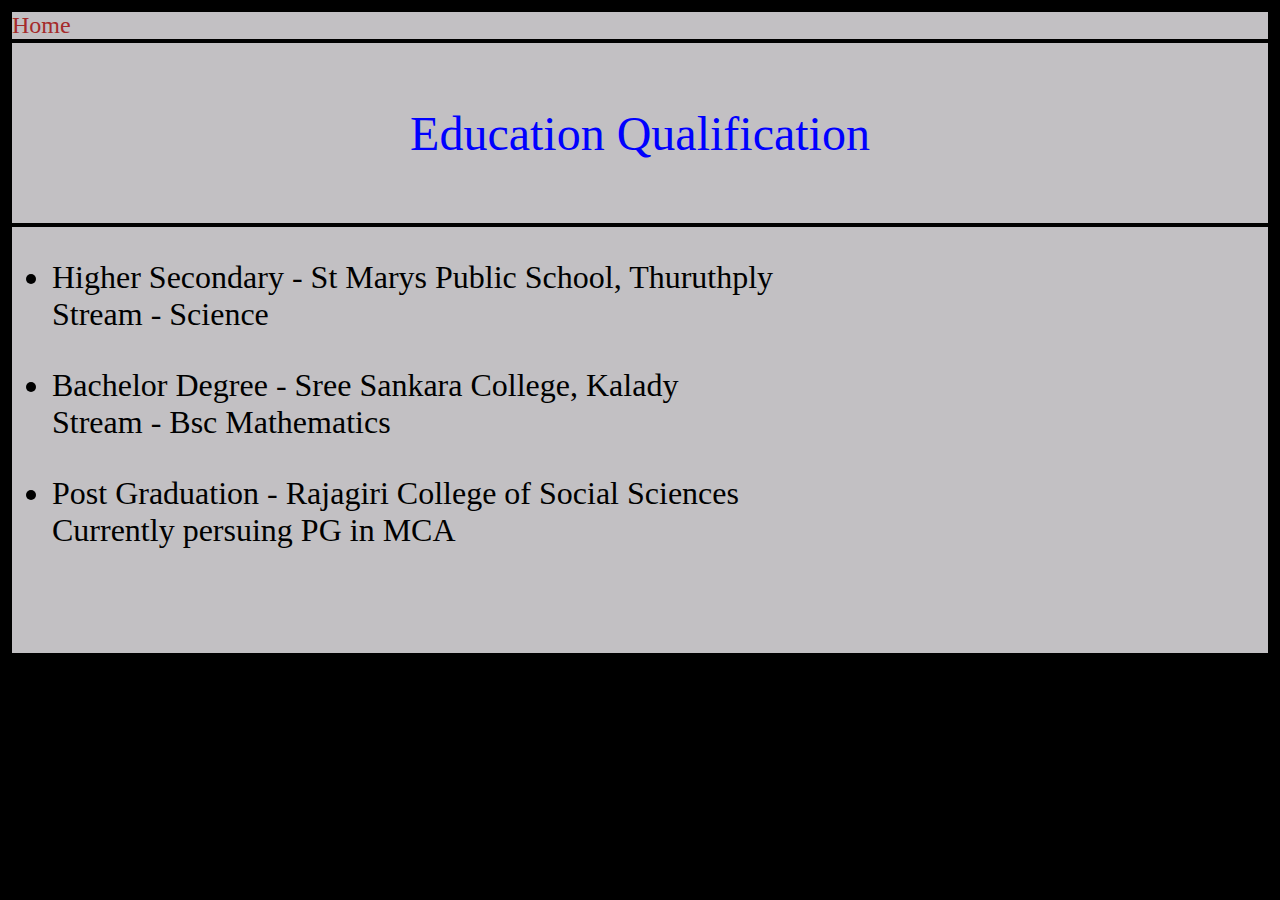
==== education.html @ f487a032 "first commit" ====
<!DOCTYPE html>
<html>
<style>
table, th, td {
  border:2px solid black;
}

</style>
<body>
    <body style="background-color:black;">
<!--Projects(start)-->
<table id="projects" border="0" width="100%"
cellpadding="0" cellspacing="0" bgcolor="#c2c0c3">

    <td>
        
           
                <a href="D:\MCA NOTES\sem  2\WTL\index.html" style="text-decoration:none">
                    <font face="Verdana" size="5" color=brown>
                        Home
                    </font>
                </a>
           
            <tr>
                <td height="180" align="center"
                    valign="middle" colspan="2">
                    <font face="Verdana" size="7"
                        color="blue">
                        Education Qualification
                    </font>
                   
                </td>
            </tr>

           
                <td height="10">
                    <font face="Times New Roman"
                        size="6" color="black">
                        <ul>
                            <li>
                                Higher Secondary - St Marys Public School, Thuruthply<br>Stream - Science
                               
                            </li>

                            <li>
                                <hr color="#c2c0c3">
                                Bachelor Degree - Sree Sankara College, Kalady<br>
                                Stream - Bsc Mathematics
                              
                            </li>                      
                           <li>
                                <hr color="#c2c0c3">
                                Post Graduation - Rajagiri College of Social Sciences<br>
                                Currently persuing PG in MCA
                               
                            </li>
                                                     </ul>
                        <hr color="#c2c0c3">
                        <hr color="#c2c0c3">
                        <hr color="#c2c0c3">
                        <hr color="#c2c0c3">
                    </font>
                </td>

               
            </tr>
        </table>
    </td>
</tr>
</table>
<!--Projects(end)-->

</body>
</html>
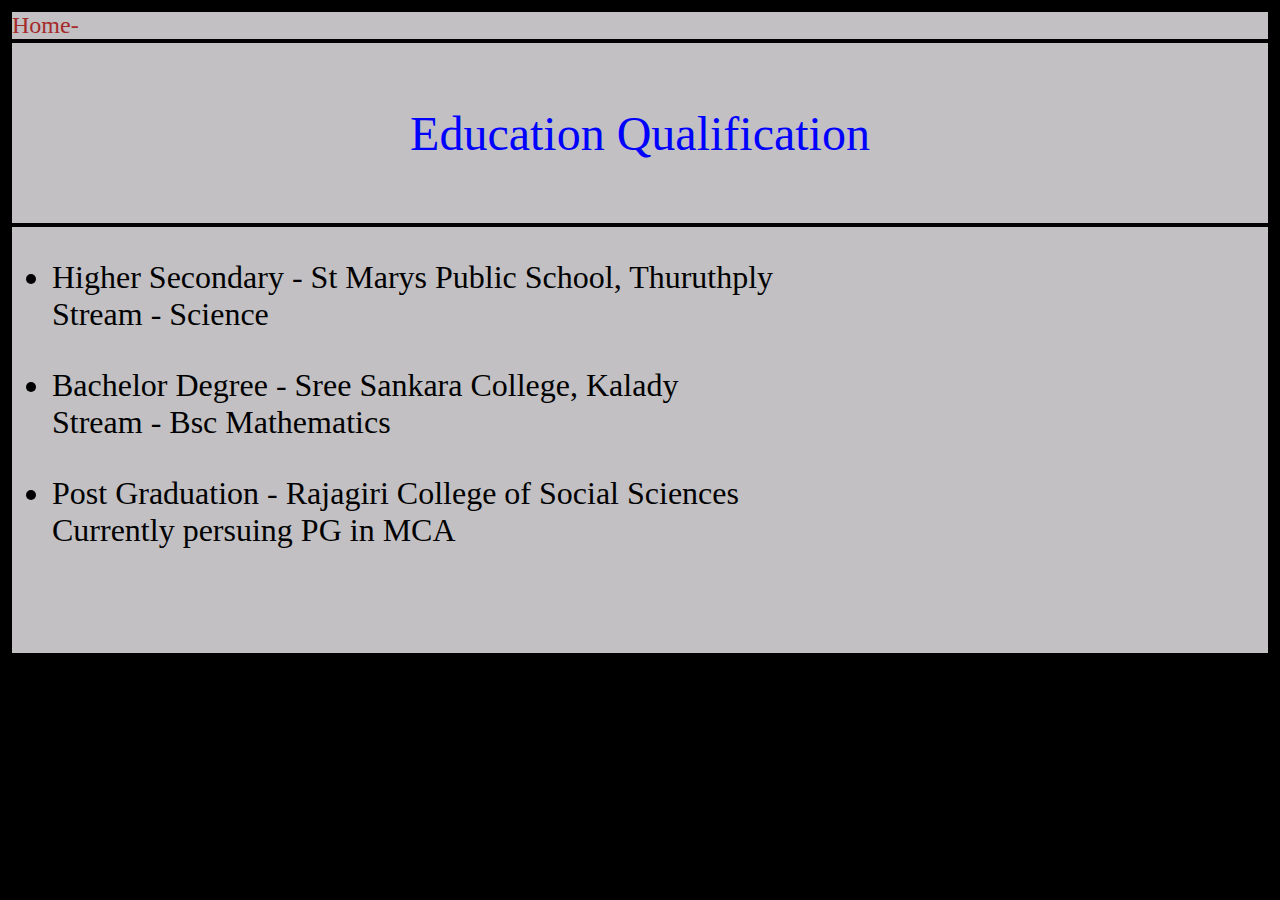
==== commit 776a6f05: "comit" ====
--- a/education.html
+++ b/education.html
@@ -15,9 +15,9 @@
     <td>
         
            
-                <a href="D:\MCA NOTES\sem  2\WTL\index.html" style="text-decoration:none">
+                <a href="./index.html" style="text-decoration:none">
                     <font face="Verdana" size="5" color=brown>
-                        Home
+                        Home-
                     </font>
                 </a>
            
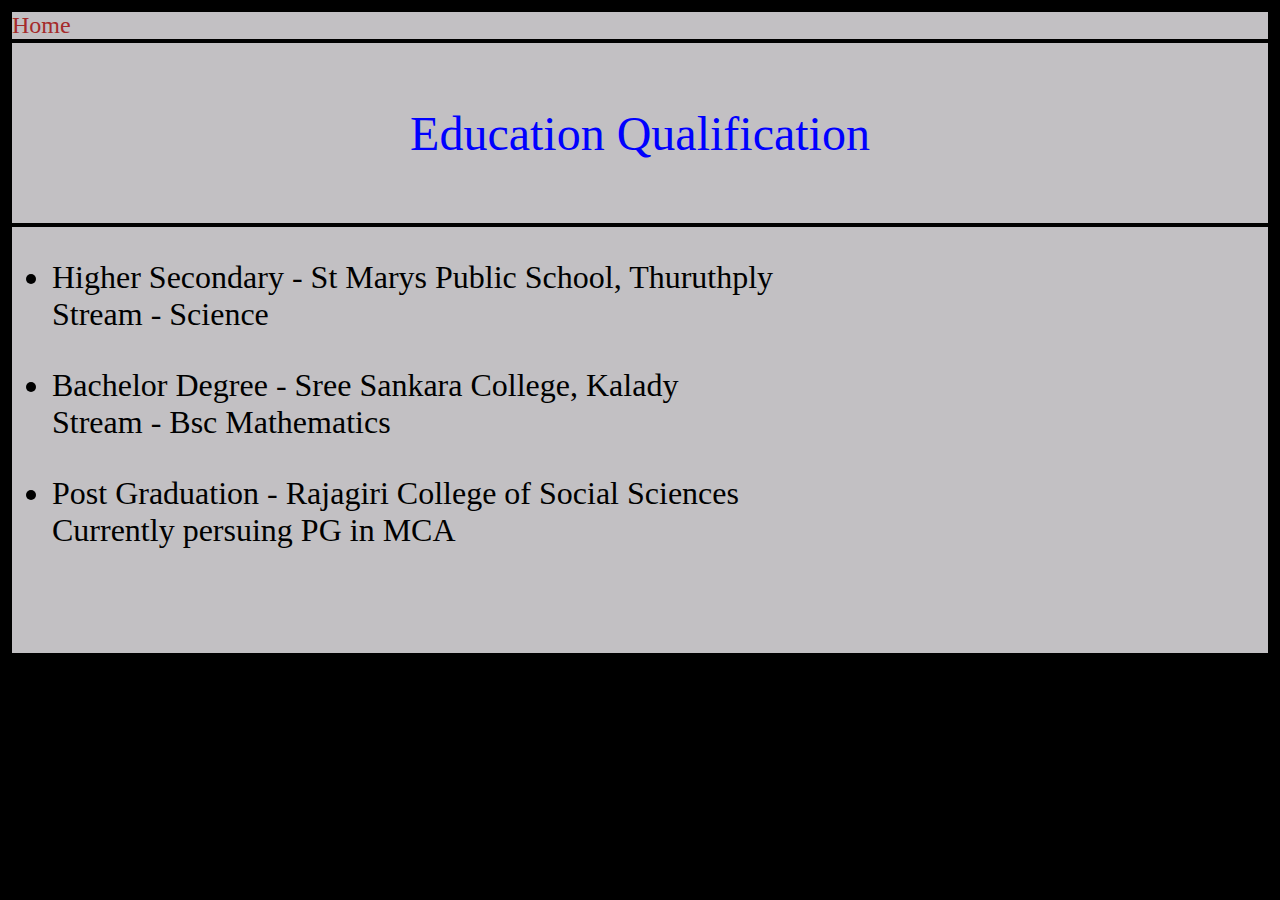
==== commit ea138d40: "commit" ====
--- a/education.html
+++ b/education.html
@@ -17,7 +17,7 @@
            
                 <a href="./index.html" style="text-decoration:none">
                     <font face="Verdana" size="5" color=brown>
-                        Home-
+                        Home
                     </font>
                 </a>
            
